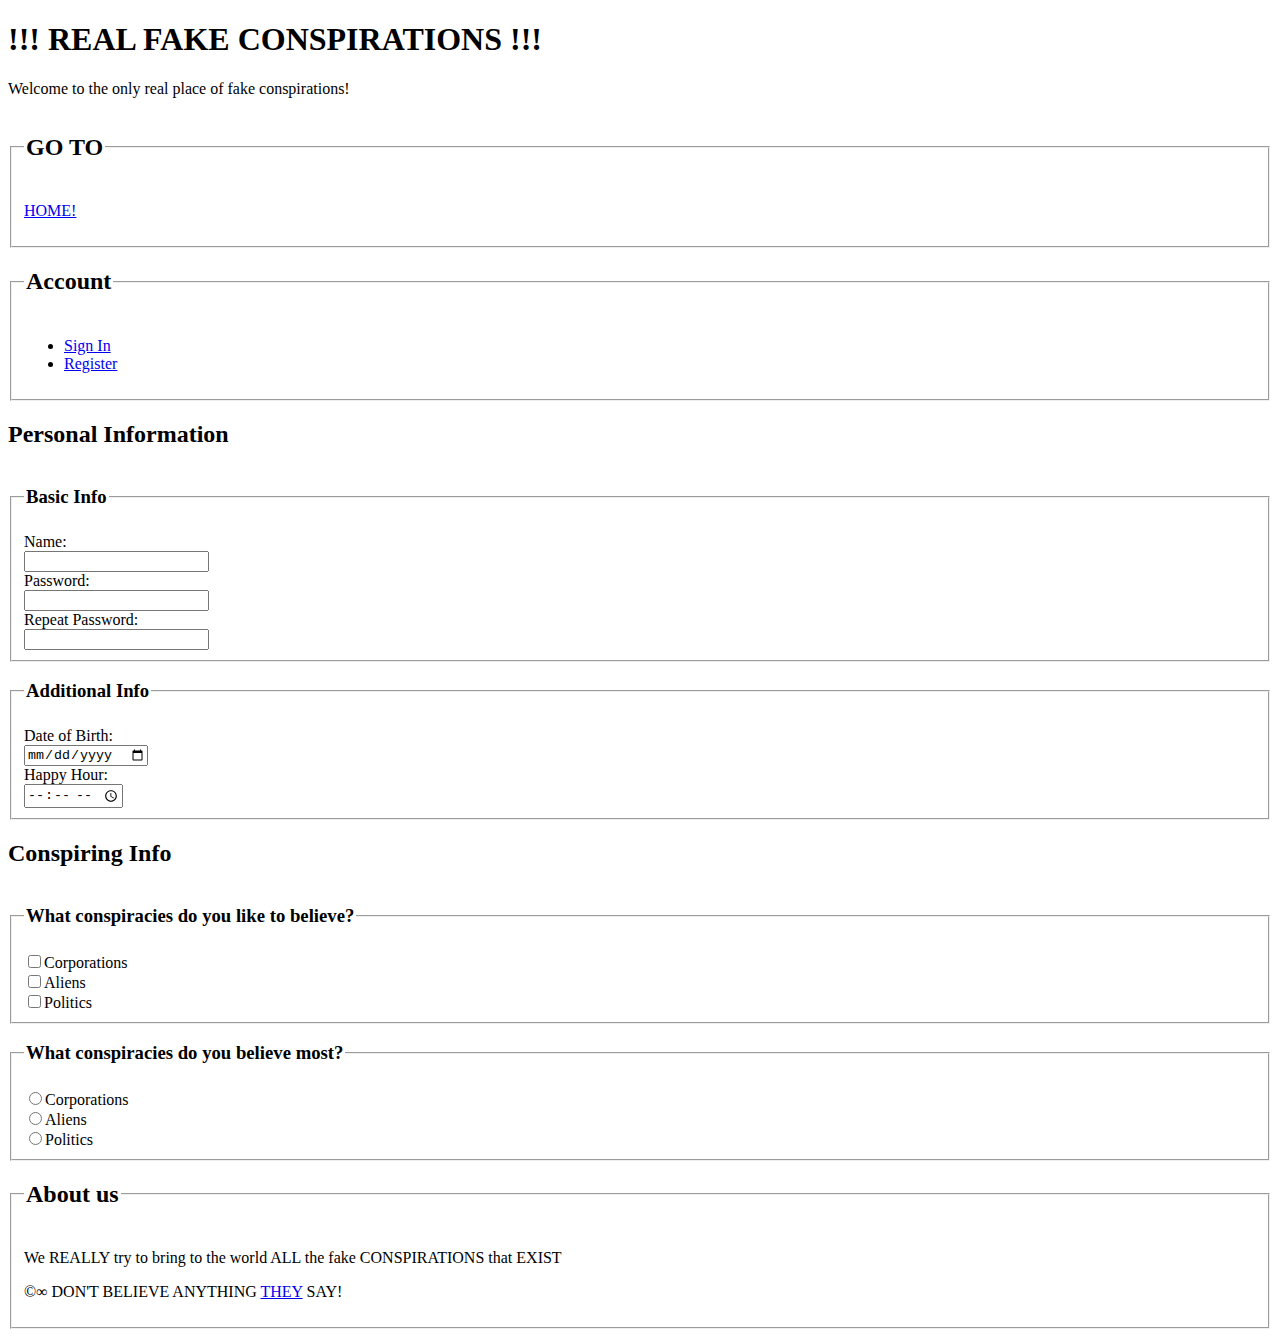
==== account/register.html @ 485e4a9e "creat sign in si modificat register" ====
<!DOCTYPE html>
<html lang="en">
<head>
    <meta charset="UTF-8">
    <meta http-equiv="X-UA-Compatible" content="IE=edge">
    <meta name="viewport" content="width=device-width, initial-scale=1.0">
    <title>Document</title>
</head>
<body>
    <header>
        <h1>!!! REAL FAKE CONSPIRATIONS !!!</h1>
        <p>Welcome to the only real place of fake conspirations!</p>

        <fieldset>
            <legend><h2>GO TO</h2></legend>
            <p><a href="../index.html">HOME!</a></p>
        </fieldset>

        <fieldset>
            <legend><h2>Account</h2></legend>
            <ul>
                <li><a href="../account/sign_in.html">Sign In</a></li>
                <li><a href="../account/register.html">Register</a></li>
            </ul>
        </fieldset>

    </header>

    <main>
        <section>
            <h2>Personal Information</h2>
            <fieldset>
                <legend><h3>Basic Info</h3></legend>

                <label for="userName">Name:</label><br>
                <input type="text" id="userName"><br>

                <label for="userPassword">Password:</label><br>
                <input type="password" id="userPassword"><br>

                <label for="userRepeatPassword">Repeat Password:</label><br>
                <input type="password" id="userRepeatPassword"><br>
            </fieldset>
            <fieldset>
                <legend><h3>Additional Info</h3></legend>

                <label for="userDoB">Date of Birth:</label><br>
                <input type="date" id="userDoB"><br>

                <label for="userHappyHour">Happy Hour:</label><br>
                <input type="time" id="userHappyHour"><br>
            </fieldset>

            <h2>Conspiring Info</h2>
            <fieldset>
                <legend><h3>What conspiracies do you like to believe?</h3></legend>

                <input type="checkbox" id="corporationsCB" value="corporationsCB"><label for="corporationsCB">Corporations</label><br>
                <input type="checkbox" id="aliensCB" value="aliensCB"><label for="aliensCB">Aliens</label><br>
                <input type="checkbox" id="politicsCB" value="politicsCB"><label for="politicsCB">Politics</label>
            </fieldset>
            <fieldset>
                <legend><h3>What conspiracies do you believe most?</h3></legend>

                <input type="radio" id="corporationsR" name="biggestConspiracy" value="corporationsR"><label for="corporationsR">Corporations</label><br>
                <input type="radio" id="aliensR" name="biggestConspiracy" value="aliensR"><label for="aliensR">Aliens</label><br>
                <input type="radio" id="politicsR" name="biggestConspiracy" value="politicsR"><label for="politicsR">Politics</label><br>
            </fieldset>
        </section>
    </main>

    <footer>
        <fieldset>
            <legend><h2>About us</h2></legend>
            <p>We REALLY try to bring to the world ALL the fake CONSPIRATIONS that EXIST</p>
            <p>&copy;&infin; DON'T BELIEVE ANYTHING <a href="https://duckduckgo.com/">THEY</a> SAY!</p>
        </fieldset>
    </footer>
</body>
</html>
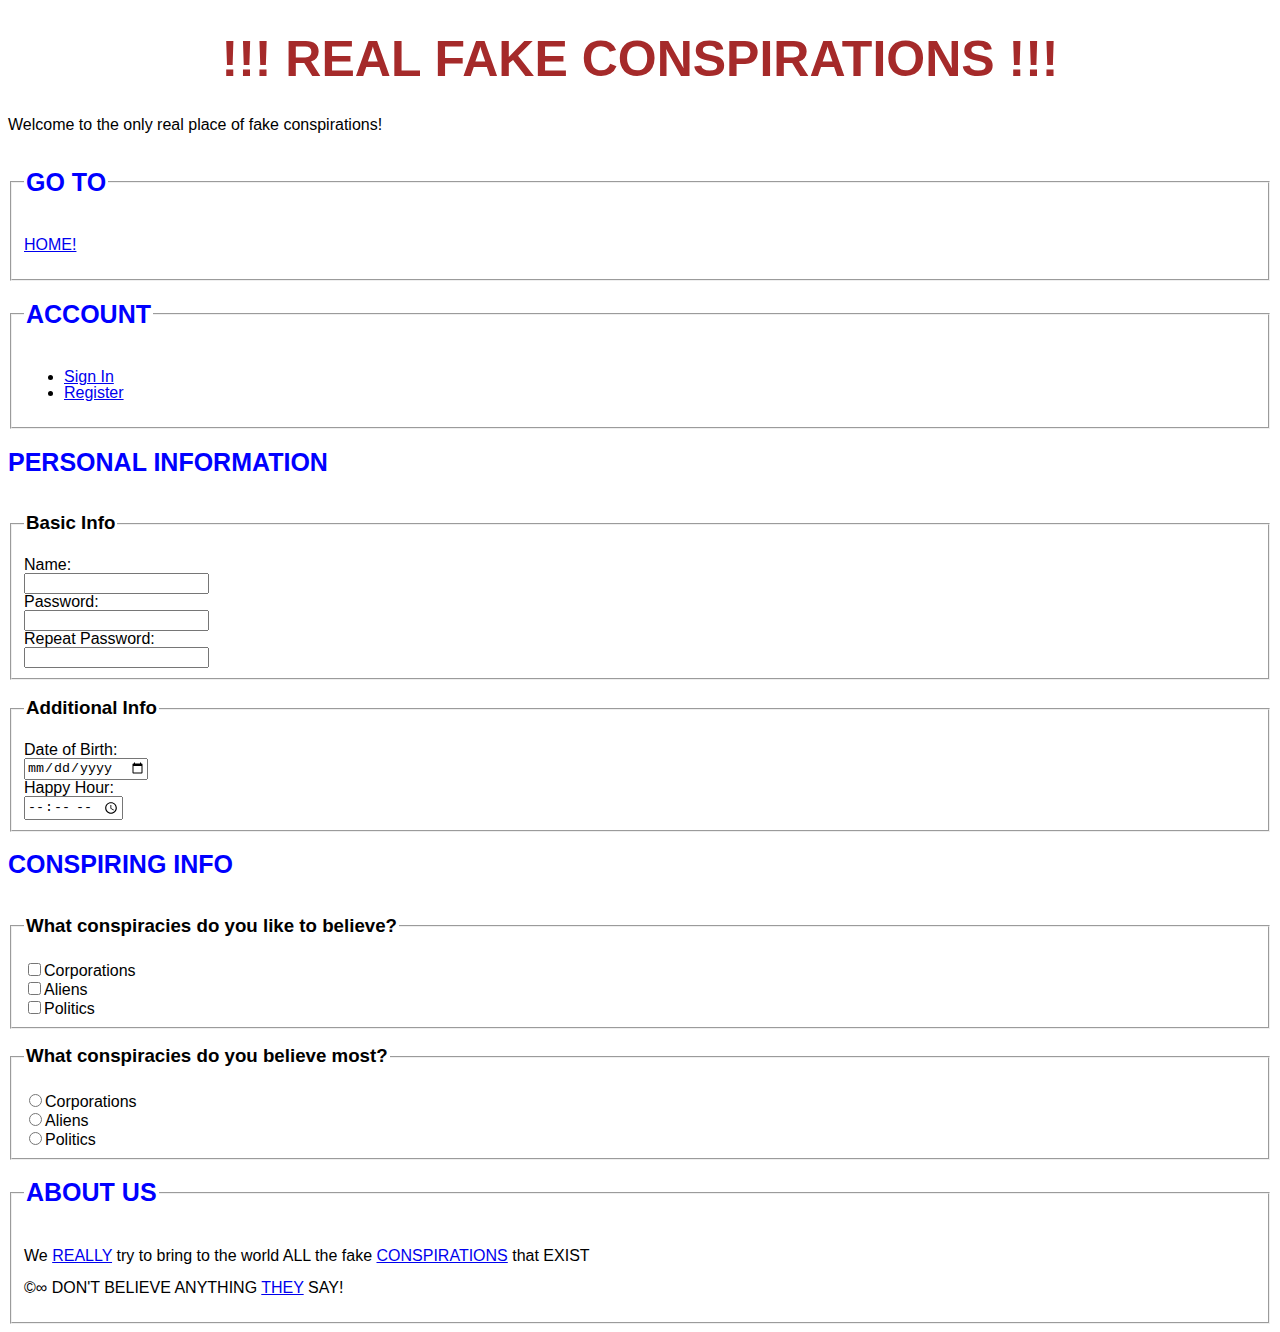
==== commit f5dba4d8: "adaugate stiluri pentru textul din pagina utilizand CSS" ====
--- a/account/register.html
+++ b/account/register.html
@@ -4,6 +4,8 @@
     <meta charset="UTF-8">
     <meta http-equiv="X-UA-Compatible" content="IE=edge">
     <meta name="viewport" content="width=device-width, initial-scale=1.0">
+    <link rel="stylesheet" href="../main_styles.css">
+    <link rel="stylesheet" href="register.css">
     <title>Document</title>
 </head>
 <body>
@@ -72,7 +74,7 @@
     <footer>
         <fieldset>
             <legend><h2>About us</h2></legend>
-            <p>We REALLY try to bring to the world ALL the fake CONSPIRATIONS that EXIST</p>
+            <p>We <a href="../index.html">REALLY</a> try to bring to the world ALL the fake <a href="../index.html">CONSPIRATIONS</a> that EXIST</p>
             <p>&copy;&infin; DON'T BELIEVE ANYTHING <a href="https://duckduckgo.com/">THEY</a> SAY!</p>
         </fieldset>
     </footer>
--- a/main_styles.css
+++ b/main_styles.css
@@ -0,0 +1,18 @@
+body {
+    line-height: 1;
+    font-family: Helvetica, Arial, sans-serif;
+}
+
+h1 {
+    text-transform: uppercase;
+    text-align: center;
+    font-size: 50px;
+    font-weight: bold;
+    color: brown;
+}
+
+h2 {
+    text-transform: uppercase;
+    color: blue;
+    font-size: 25px;
+}